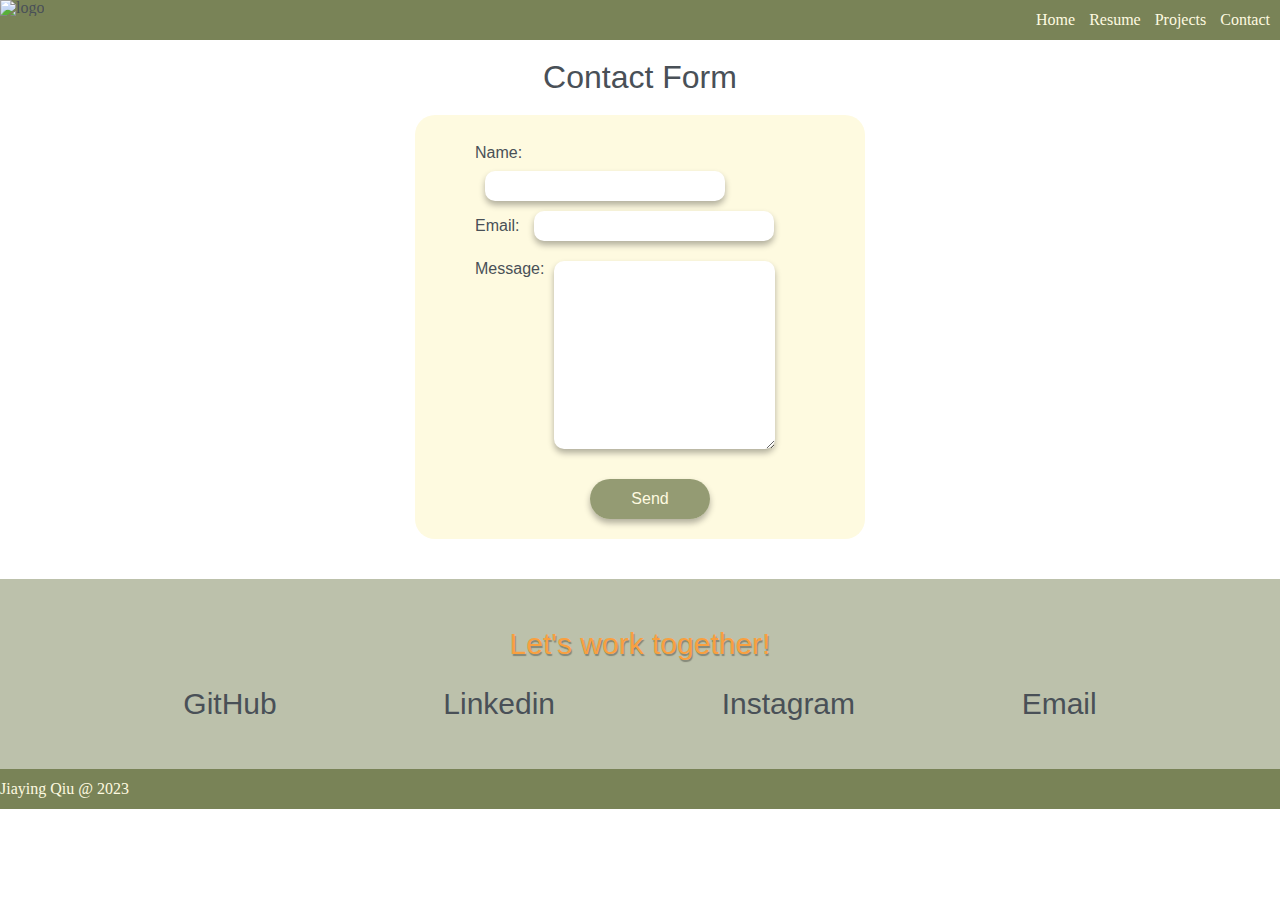
==== html/contact.html @ dadd7805 "update" ====
<!DOCTYPE html>
<html lang="en">
  <head>
    <meta charset="UTF-8">
    <meta name="viewport" content="width=device-width, initial-scale=1.0">
    <script
    src="https://kit.fontawesome.com/3bf1c7cc57.js"
    crossorigin="anonymous" defer
  ></script>
    <link rel="stylesheet" href="../css/public.css">
    <link rel="stylesheet" href="../css/contact.css">
    <title>Jiaying Qiu</title>
  </head>
  <body>
    <nav class="navbar">
      <span class="logo"
        ><a href="../index.html"><img src="../images/logo.png" alt="logo"></a
      ></span>
      <ul>
        <li><a href="../index.html">Home</a></li>
        <li><a href="resume.html">Resume</a></li>
        <li><a href="projects.html">Projects</a></li>
        <li><a href="contact.html">Contact</a></li>
      </ul>
    </nav>
    <main>
      <h1>Contact Form</h1>
      
      <form class="contact_form background-secondary" action="#">
        <div class="name_email">
          <div>
            <label for="name">Name:</label>
            <input type="text" name="name" id="name">
          </div>
          <div>
            <label for="email" class="email">Email:</label>
            <input type="text" name="email" id="email">
          </div>
      </div>

      <div class="message_div">
        <label for="message">Message:</label>
        <textarea name="message" id="message" cols="55" rows="10"></textarea>
      </div>
        <input type="submit" value="Send" class="submit_btn">
      </form>

      <div class="work_with_me">
        <h2>Let's work together!</h2>
        <div class="social">
          <div>
            <i class="fa-brands fa-github"></i><span class="github"><a href="https://github.com/ElaineNew">GitHub</a></span>
          </div>
          <div>
          <i class="fa-brands fa-linkedin"></i><span class="linkedin"><a href="https://www.linkedin.com/public-profile/settings?trk=d_flagship3_profile_self_view_public_profile">Linkedin</a></span>
          </div>
          <div>
          <i class="fa-brands fa-instagram"></i><span class="Instagram"><a href="https://instagram.com/elaine.8577?igshid=MzMyNGUyNmU2YQ%3D%3D&utm_source=qr">Instagram</a></span>
          </div>
          <div>
          <i class="fa-brands fa-at"></i><span class="email"><a href="mailto:qiu00038@algonquinlive.com">Email</a></span>
          </div>
        </div>
      </div>
    </main>

    <footer class="background-primary">
      <p class="text-secondary">Jiaying Qiu @ 2023</p>
    </footer>
  </body>
</html>
---- css/public.css ----
@import url(../css/reset.css);
@import url(../css/normalization.css);
*{
    box-sizing: border-box;
    font-family: 'Franklin Gothic Medium', 'Arial Narrow', Arial, sans-serif;
    color: #495057;

}

a{
    text-decoration: none;
}

body{
    margin: 0;
    padding: 0;
    min-height: 100vh;
    display: flex;
    flex-direction: column;
}
.text-primary{
    font-weight: 900;
    color: #798357;
}

.background-primary{
    background-color:#798357
}

.text-secondary{
    color: #fefae0;
}
.background-secondary{
    background-color: #fefae0;
}
.text-important{
    color: #f9a03f;
}
.background-important{
    background-color: #f9a03f;
}

.navbar{

    width: 100%;
    display: flex;
    justify-content: space-between;
    align-items: center;
    height: 40px;
    background-color: #798357;
    color: #fefae0;
}

.logo{
    bottom: 0;
    left: 0px;
    height: 40px;
}

.logo img{
    height: 40px;
}

.navbar li{
    display: inline-block;
    margin-right: 10px;
}

.navbar li a{
    color: #fefae0;
}

hr{
    margin: 50px 100px;
    border: 2px solid rgba(121, 131, 87, 0.5);
}
footer{
    width: 100%;
    display: flex;
    align-items: center;
    height: 40px;

}
---- css/contact.css ----
h1{
    text-align: center;
}
.contact_form{
    display: flex;
    flex-direction: column;
    align-items: start;
    border-radius: 20px;
    width: 450px;
    padding: 20px 40px;
    position: relative;
    left: 50%;
   transform: translateX(-225px);
}

.contact_form .name_email, .contact_form .message_div{
    width: 300px;
    margin: 10px 20px;
}

.contact_form input{
 width: 80%;
 height: 30px;
 border-radius: 10px;
 box-shadow:0px 4px 6px rgba(0, 0, 0, 0.3);
 margin-left: 10px;
}


.contact_form input:nth-child(2){
margin-top: 10px;
   }


.message_div{
    display: flex;
}
.contact_form textarea{
    vertical-align: top;
    border-radius: 10px;
    box-shadow:0px 4px 6px rgba(0, 0, 0, 0.3);
    width: 80%;
    margin-left: 10px;

}



.contact_form .submit_btn{
    position: relative;
    left: 50%;
    transform: translate(-60px, 0);
    margin-top: 20px;
    height: 40px;
    width: 120px;
    color: #fefae0;
    background-color:rgba(121, 131, 87, 0.8) ;
    border: none;
    border-radius: 20px;
}

.work_with_me{
    display: flex;
    flex-direction: column;
    justify-content: center;
    padding: 50px 100px;
    background-color:rgba(121, 131, 87, 0.5);
    width: 100%;
    margin-top: 40px;
    font-size: 30px;
    text-align: center;
}
.work_with_me h2{
    color:#f9a03f;
    text-shadow: 1px 2px 1px rgba(0.5,0.5,0.5,0.3);

}

.work_with_me .social {
    display: flex;
    justify-content: space-around;
    margin-top: 30px;
}

.work_with_me .social div{
    transition: transform 0.5s ease-in-out;
    margin: 0 10px;
}

.work_with_me .social div:hover {
    transform: scale(1.2);
}
input, textarea{
    border: none;
}

@media screen and (max-width:600px){    
    .work_with_me .social span{
            display: none;
        }
    .contact_form{
            display: flex;
            flex-direction: column;
            align-items: start;
            border-radius: 20px;
            width: 100%;
            padding: 10px 20px;
            position: relative;
            left: 0;
   transform: translateX(0);

        }
        
}
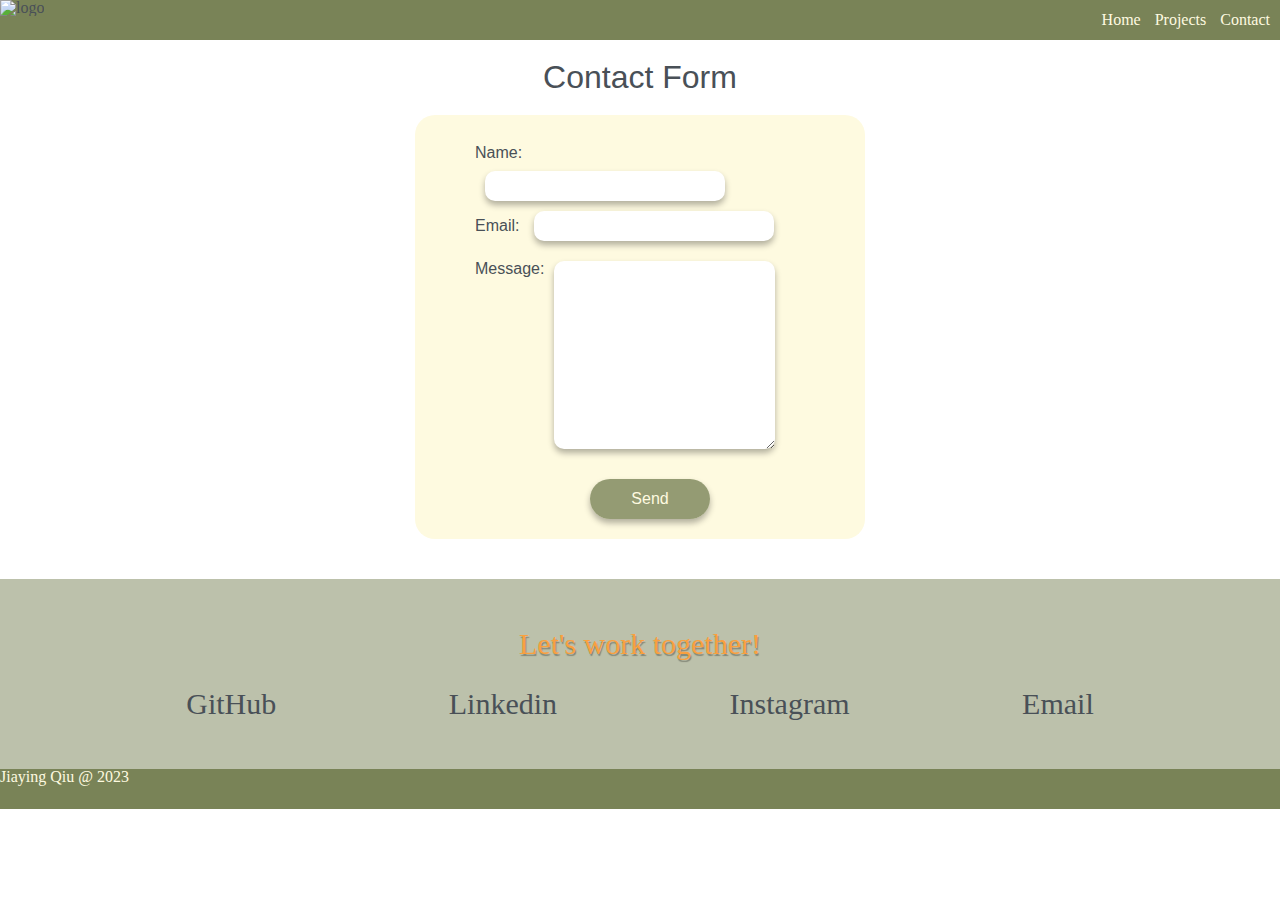
==== commit de90d5df: "deleting resume" ====
--- a/html/contact.html
+++ b/html/contact.html
@@ -3,10 +3,8 @@
   <head>
     <meta charset="UTF-8">
     <meta name="viewport" content="width=device-width, initial-scale=1.0">
-    <script
-    src="https://kit.fontawesome.com/3bf1c7cc57.js"
-    crossorigin="anonymous" defer
-  ></script>
+    <script src="https://kit.fontawesome.com/3bf1c7cc57.js"
+    crossorigin="anonymous" defer ></script>
     <link rel="stylesheet" href="../css/public.css">
     <link rel="stylesheet" href="../css/contact.css">
     <title>Jiaying Qiu</title>
@@ -18,11 +16,11 @@
       ></span>
       <ul>
         <li><a href="../index.html">Home</a></li>
-        <li><a href="resume.html">Resume</a></li>
         <li><a href="projects.html">Projects</a></li>
         <li><a href="contact.html">Contact</a></li>
       </ul>
     </nav>
+
     <main>
       <h1>Contact Form</h1>
       
@@ -44,7 +42,10 @@
       </div>
         <input type="submit" value="Send" class="submit_btn">
       </form>
-
+    </main>
+    
+    <!-- footer with contact information -->
+    <footer>
       <div class="work_with_me">
         <h2>Let's work together!</h2>
         <div class="social">
@@ -62,10 +63,7 @@
           </div>
         </div>
       </div>
-    </main>
-
-    <footer class="background-primary">
-      <p class="text-secondary">Jiaying Qiu @ 2023</p>
+      <p class="text-secondary background-primary">Jiaying Qiu @ 2023</p>
     </footer>
   </body>
 </html>
--- a/css/public.css
+++ b/css/public.css
@@ -74,10 +74,62 @@
     margin: 50px 100px;
     border: 2px solid rgba(121, 131, 87, 0.5);
 }
+
+
+/* footer */
 footer{
+    display: flex;
+    flex-direction: column;
     width: 100%;
     display: flex;
     align-items: center;
+}
+
+footer p {
+    display: block;
+    width: 100%;
     height: 40px;
+}
+
+
+
+.work_with_me{
+    display: flex;
+    flex-direction: column;
+    justify-content: center;
+    padding: 50px 100px;
+    background-color:rgba(121, 131, 87, 0.5);
+    width: 100%;
+    margin-top: 40px;
+    font-size: 30px;
+    text-align: center;
+}
+.work_with_me h2{
+    color:#f9a03f;
+    text-shadow: 1px 2px 1px rgba(0.5,0.5,0.5,0.3);
 
 }
+
+
+.work_with_me .social {
+    display: flex;
+    justify-content: space-around;
+    margin-top: 30px;
+}
+
+.work_with_me .social div{
+    transition: transform 0.5s ease-in-out;
+    margin: 0 10px;
+}
+
+.work_with_me .social div:hover {
+    transform: scale(1.2);
+}
+
+@media screen and (max-width:600px) {
+
+    .work_with_me{
+        font-size: 20px;
+        padding: 20px 50px;
+    };
+}